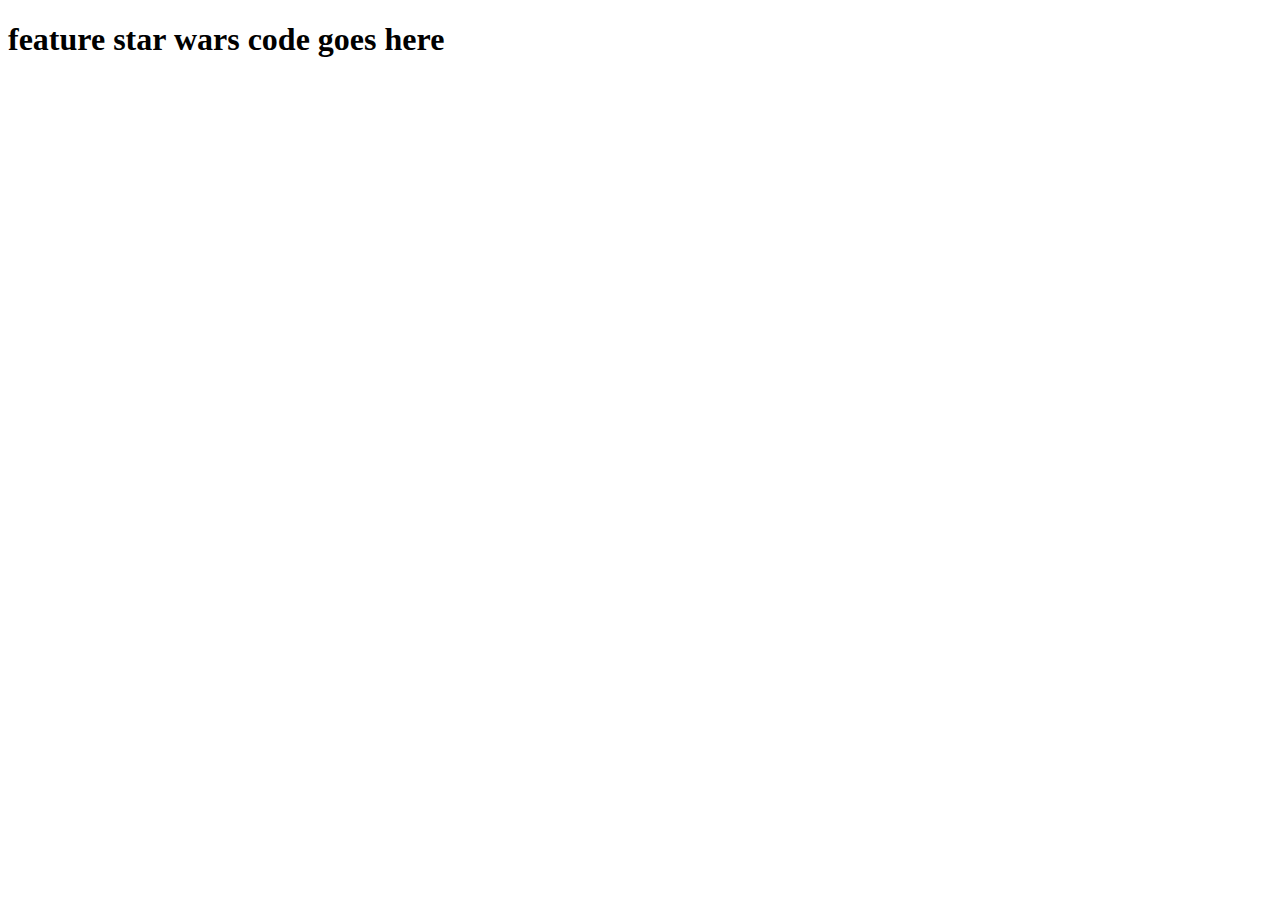
==== starwars/starwars.html @ f11772b6 "finish codepentesting" ====
<!DOCTYPE html>
<html lang="en">
<head>
    <meta charset="UTF-8">
    <meta name="viewport" content="width=device-width, initial-scale=1.0">
    <meta http-equiv="X-UA-Compatible" content="ie=edge">
    <title>Star Wars</title>
</head>
<body>
    <h1> feature star wars code goes here</h1>
</body>
</html>
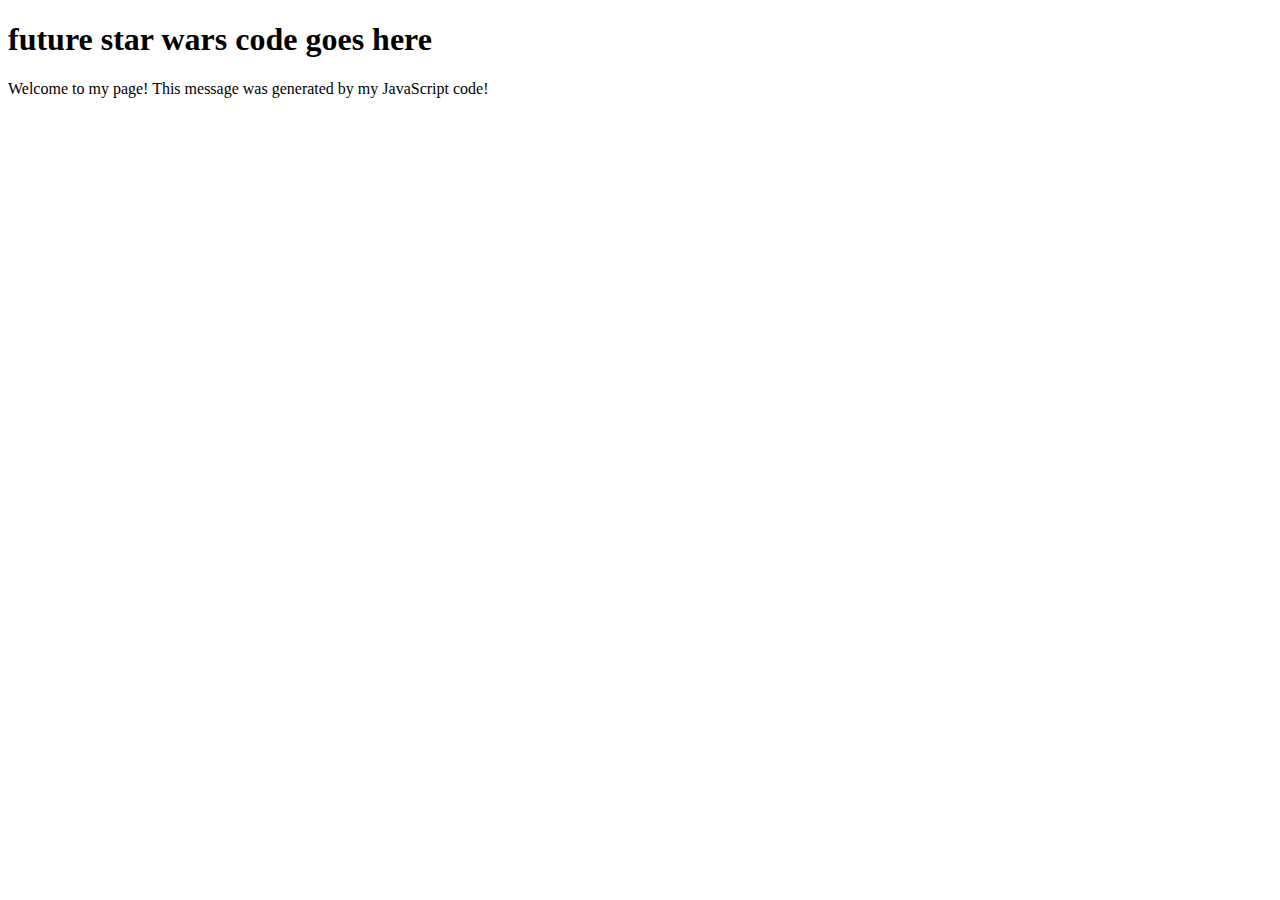
==== commit 418c074c: "added my first JS file" ====
--- a/starwars/starwars.html
+++ b/starwars/starwars.html
@@ -7,6 +7,8 @@
     <title>Star Wars</title>
 </head>
 <body>
-    <h1> feature star wars code goes here</h1>
+    <h1> future star wars code goes here</h1>
+    <div class="greeting"></div>
+    <script src="starwars.js"></script>
 </body>
 </html>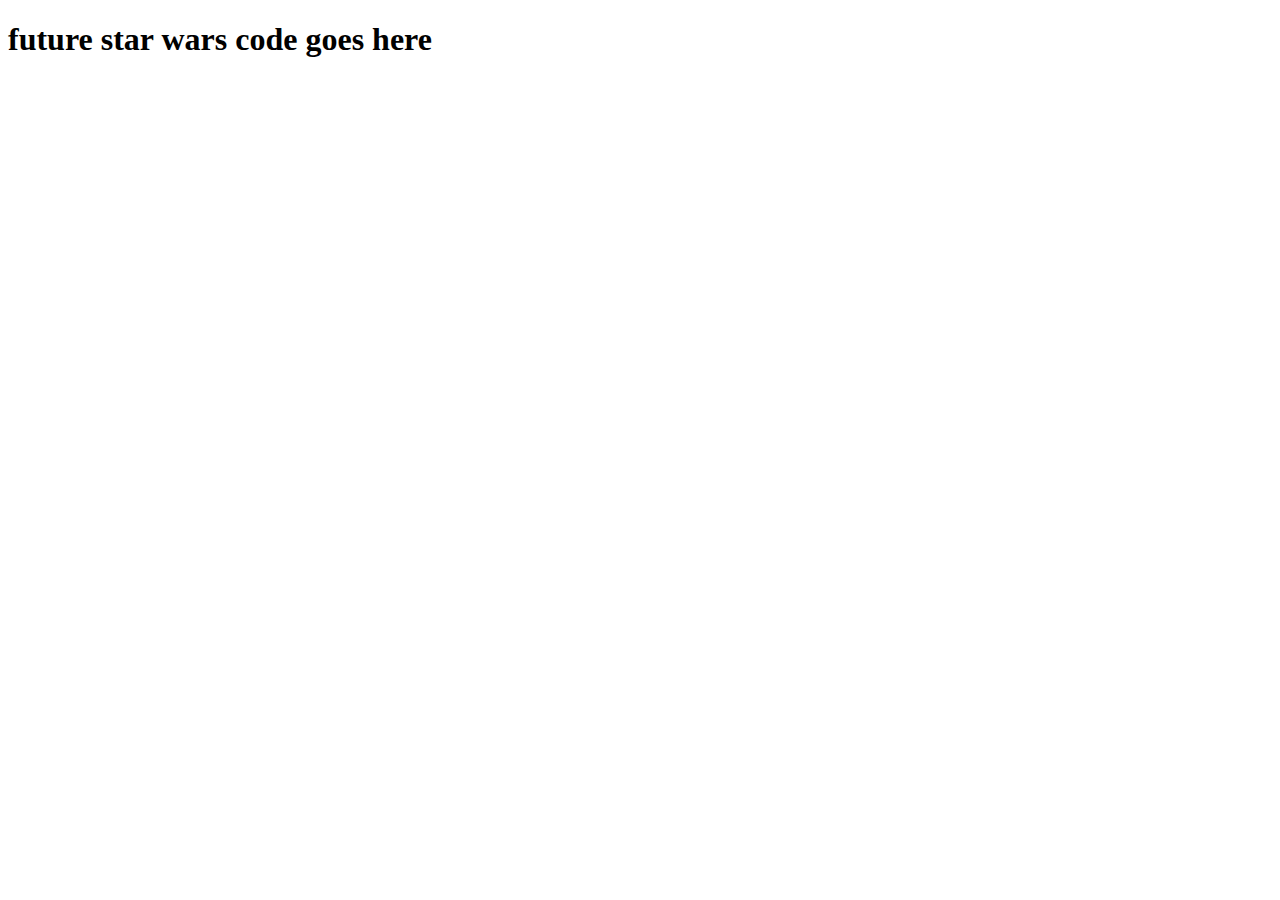
==== commit d4466eb0: "class feb 25" ====
--- a/starwars/starwars.html
+++ b/starwars/starwars.html
@@ -9,6 +9,6 @@
 <body>
     <h1> future star wars code goes here</h1>
     <div class="greeting"></div>
-    <script src="starwars.js"></script>
+    <script type = module src="/data/films.js"></script>
 </body>
 </html>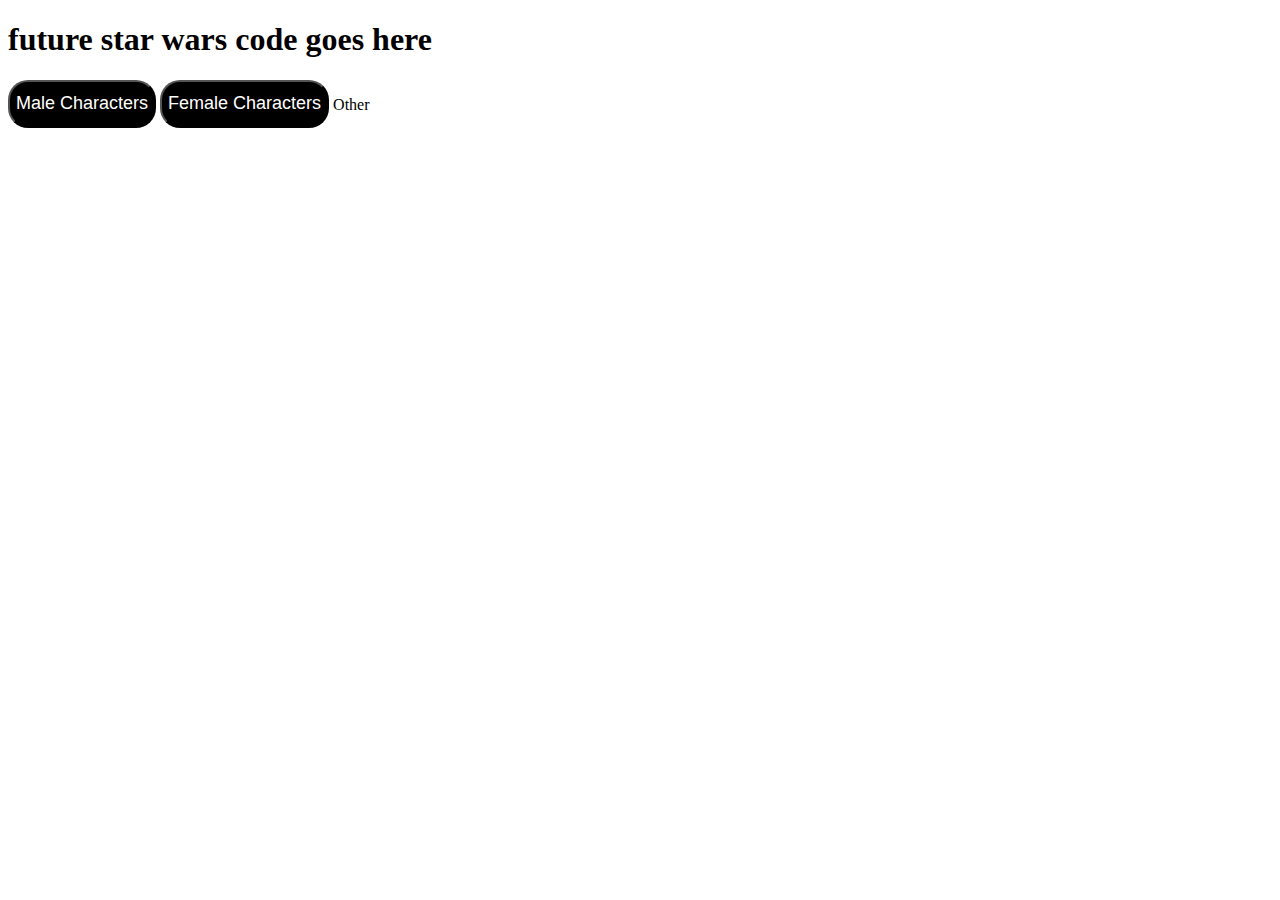
==== commit 1a99047a: "trying to fix javascript" ====
--- a/starwars/starwars.html
+++ b/starwars/starwars.html
@@ -4,11 +4,17 @@
     <meta charset="UTF-8">
     <meta name="viewport" content="width=device-width, initial-scale=1.0">
     <meta http-equiv="X-UA-Compatible" content="ie=edge">
-    <title>Star Wars</title>
+    <link href="starwars.css" rel="stylesheet">
+    <title>Star Wars Project</title>
 </head>
 <body>
     <h1> future star wars code goes here</h1>
+    <div>
+        <button id ="maleButton">Male Characters</button>
+        <button id ="femaleButton">Female Characters</button>
+        <buttonid id="otherButton">Other</button>
+    </div>
     <div class="greeting"></div>
-    <script type = module src="/data/films.js"></script>
+    <script type = module src="starwars.js"></script>
 </body>
 </html>--- a/starwars/starwars.css
+++ b/starwars/starwars.css
@@ -0,0 +1,18 @@
+: root {
+    box-sizing: border-box;
+    background-color: #dfdfdf;
+}
+
+a > img {
+    height: 18rem;
+    margin: 4px;
+}
+
+button {
+    height: 3rem;
+    border-radius: 20px;
+    font-size: large;
+    background-color:black;
+    color:white;
+    font-weight: 500;
+}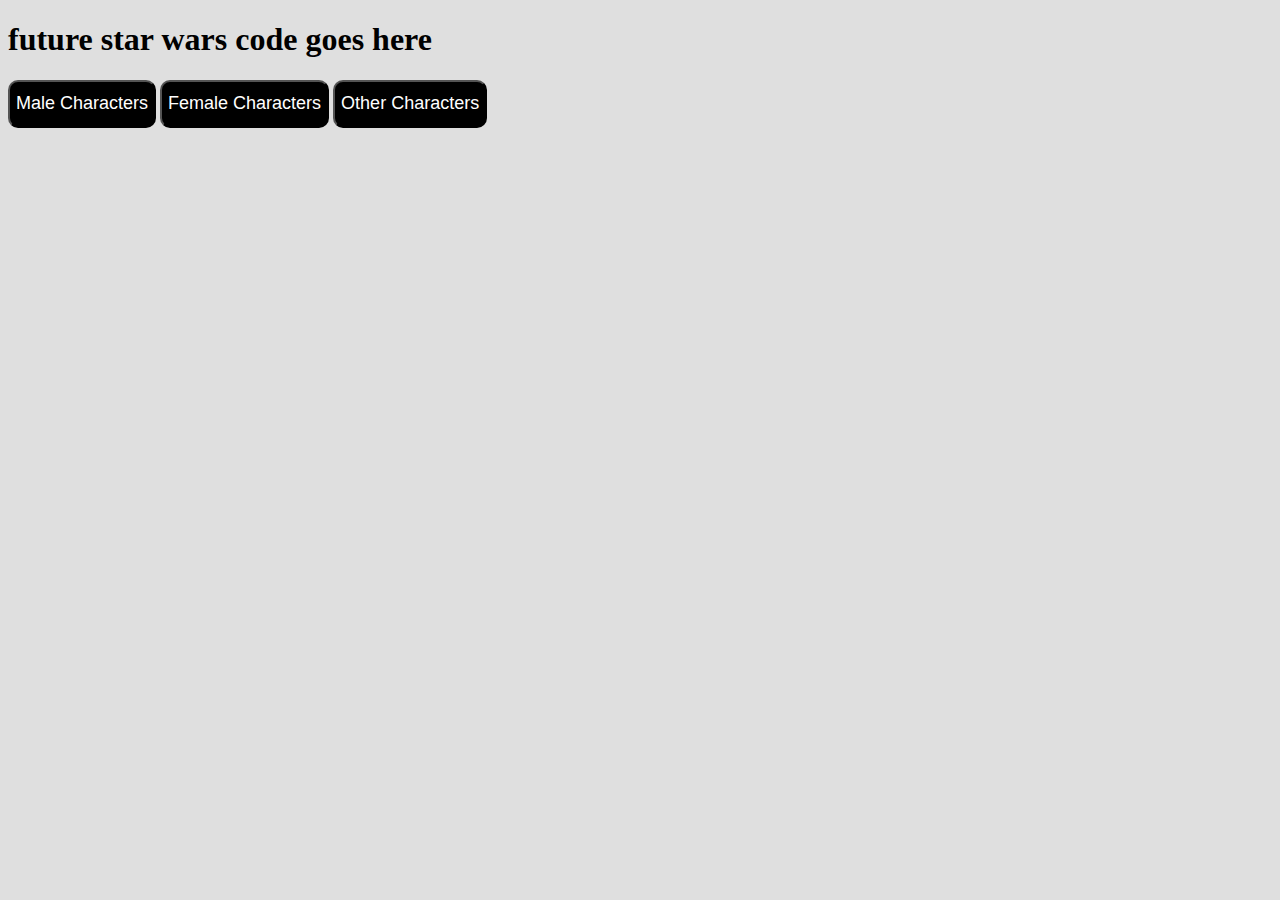
==== commit fde2bb78: "class march 5" ====
--- a/starwars/starwars.html
+++ b/starwars/starwars.html
@@ -12,7 +12,7 @@
     <div>
         <button id ="maleButton">Male Characters</button>
         <button id ="femaleButton">Female Characters</button>
-        <buttonid id="otherButton">Other</button>
+        <button id id="otherButton">Other Characters</button>
     </div>
     <div class="greeting"></div>
     <script type = module src="starwars.js"></script>
--- a/starwars/starwars.css
+++ b/starwars/starwars.css
@@ -1,4 +1,4 @@
-: root {
+ :root {
     box-sizing: border-box;
     background-color: #dfdfdf;
 }
@@ -10,7 +10,7 @@
 
 button {
     height: 3rem;
-    border-radius: 20px;
+    border-radius: 10px;
     font-size: large;
     background-color:black;
     color:white;
